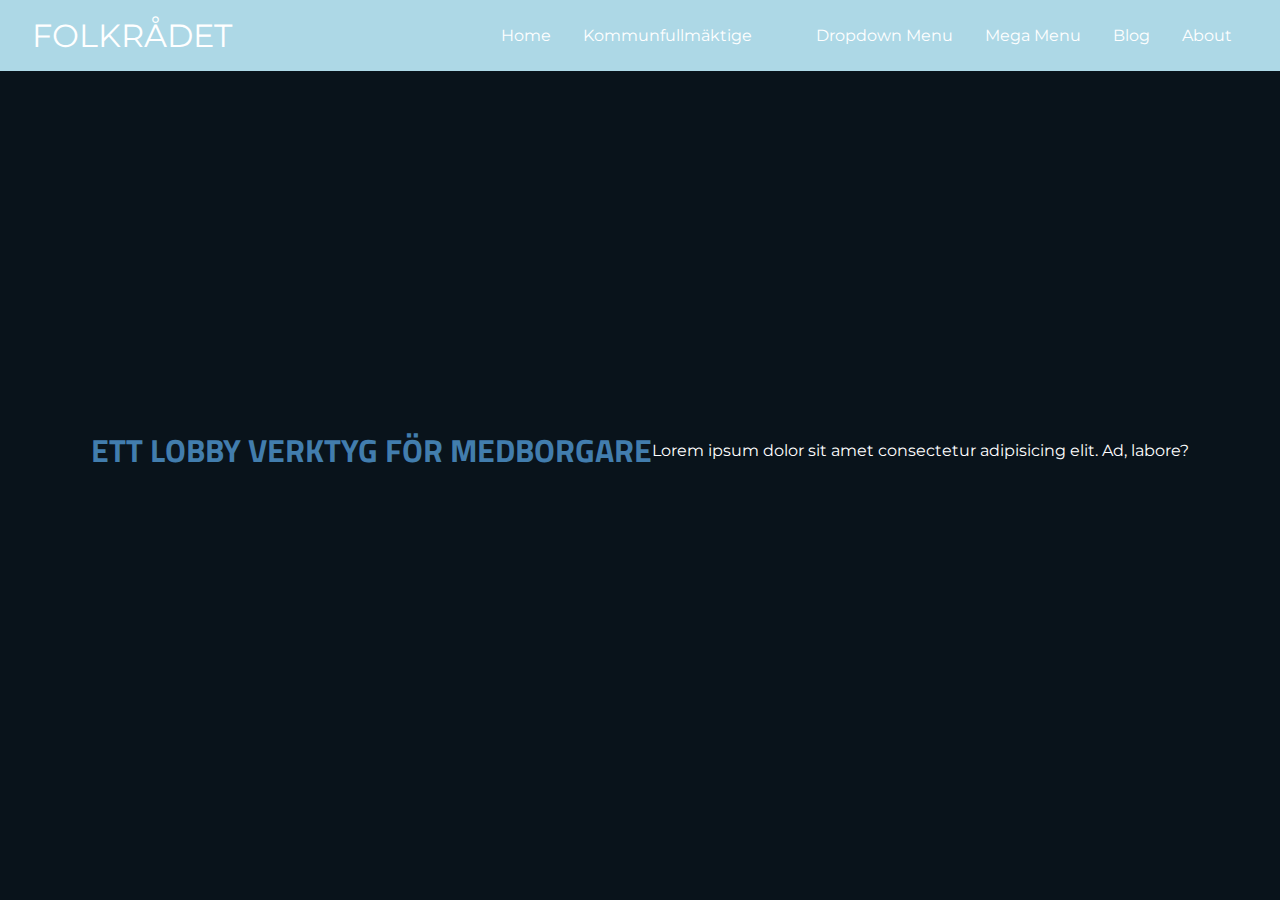
==== index.html @ a3b8b1a7 "21-08-09" ====
<!DOCTYPE html>
<html lang="en">

<head>
  <meta charset="UTF-8" />
  <meta name="viewport" content="width=device-width, initial-scale=1.0" />
  <link rel="stylesheet" href="https://cdnjs.cloudflare.com/ajax/libs/font-awesome/5.15.1/css/all.min.css"
    integrity="sha512-+4zCK9k+qNFUR5X+cKL9EIR+ZOhtIloNl9GIKS57V1MyNsYpYcUrUeQc9vNfzsWfV28IaLL3i96P9sdNyeRssA=="
    crossorigin="anonymous" />
  <link rel="stylesheet" href="css/style.css" />
  <script src="Script/main.js" defer></script>
  <title>FOLKRÅDET</title>
</head>

<body>
  <header class="header">
    <a href="#" class="logo">FOLKRÅDET</a>
    <div class="menu-btn">
      <div class="menu-btn__lines"></div>
    </div>
    <ul class="menu-items">
      <li><a href="#" class="menu-item">Home</a></li>
      <li class="dropdown">
        <a href="#" class="menu-item expand-btn">Kommunfullmäktige</a>
        <ul class="dropdown-menu expandable">
          <li><a href="#" class="menu-item">Kommunstyrelsen</a></li>
          <li><a href="#" class="menu-item">stadsledningskontoret</a></li>
          <li class="dropdown dropdown-right">
            <a href="#" class="menu-item expand-btn">
              fackförvaltningar
              <i class="fas fa-angle-right"></i>
            </a>
            <ul class="menu-right expandable">
              <li><a href="#" class="menu-item">exItem 3.1</a></li>
              <li><a href="#" class="menu-item">exItem 3.2</a></li>
              <li><a href="#" class="menu-item">exItem 3.3</a></li>
              <li><a href="#" class="menu-item">exItem 3.4</a></li>
            </ul>
          </li>
          <li class="dropdown dropdown-right">
            <a href="#" class="menu-item expand-btn">
              Item 4
              <i class="fas fa-angle-right"></i>
            </a>
            <ul class="menu-right expandable">
              <li><a href="#" class="menu-item">exItem 3.1</a></li>
              <li><a href="#" class="menu-item">exItem 3.2</a></li>
              <li><a href="#" class="menu-item">exItem 3.3</a></li>
              <li><a href="#" class="menu-item">exItem 3.4</a></li>
            </ul>
          </li>
        </ul>
      </li>
      <li>
        <li class="dropdown">
          <a href="#" class="menu-item expand-btn">Dropdown Menu</a>
          <ul class="dropdown-menu expandable">
            <li><a href="#" class="menu-item">Item 1</a></li>
            <li><a href="#" class="menu-item">Item 2</a></li>
            <li class="dropdown dropdown-right">
              <a href="#" class="menu-item expand-btn">
                Item 3
                <i class="fas fa-angle-right"></i>
              </a>
              <ul class="menu-right expandable">
                <li><a href="#" class="menu-item">Item 3.1</a></li>
                <li><a href="#" class="menu-item">Item 3.2</a></li>
                <li><a href="#" class="menu-item">Item 3.3</a></li>
                <li><a href="#" class="menu-item">Item 3.4</a></li>
              </ul>
            </li>
            <li><a href="#" class="menu-item">Item 4</a></li>
          </ul>
        </li>
        <li>
        <a href="#" class="menu-item expand-btn">Mega Menu</a>
        <div class="mega-menu expandable">
          <div class="content">
            <div class="col">
              <section>
                <h2>Featured 1</h2>
                <a href="#" class="img-wrapper"><span class="img"><img src="https://picsum.photos/400?random=1"
                      alt="Random Image" /></span></a>
                <ul class="mega-links">
                  <li><a href="#">Item 1</a></li>
                  <li><a href="#">Item 2</a></li>
                  <li><a href="#">Item 3</a></li>
                  <li><a href="#">Item 4</a></li>
                  <li><a href="#">Item 5</a></li>
                </ul>
              </section>
            </div>
            <div class="col">
              <section>
                <h2>Featured 2</h2>
                <ul class="mega-links">
                  <li><a href="#">Item 1</a></li>
                  <li><a href="#">Item 2</a></li>
                  <li><a href="#">Item 3</a></li>
                  <li><a href="#">Item 4</a></li>
                  <li><a href="#">Item 5</a></li>
                </ul>
              </section>
            </div>
            <div class="col">
              <section>
                <h2>Featured 3</h2>
                <ul class="mega-links">
                  <li><a href="#">Item 1</a></li>
                  <li><a href="#">Item 2</a></li>
                  <li><a href="#">Item 3</a></li>
                  <li><a href="#">Item 4</a></li>
                  <li><a href="#">Item 5</a></li>
                </ul>
              </section>
            </div>
            <div class="col">
              <section>
                <h2>Featured 4</h2>
                <ul class="mega-links">
                  <li><a href="#">Item 1</a></li>
                  <li><a href="#">Item 2</a></li>
                  <li><a href="#">Item 3</a></li>
                  <li><a href="#">Item 4</a></li>
                  <li><a href="#">Item 5</a></li>
                </ul>
              </section>
            </div>
          </div>
        </div>
      </li>
      <li>
        <a href="#" class="menu-item expand-btn">Blog</a>
        <div class="mega-menu blog expandable">
          <div class="content">
            <div class="col">
              <a href="#" class="img-wrapper"><span class="img"><img src="https://picsum.photos/400?random=2"
                    alt="Random Image" /></span></a>
              <h2>Title</h2>
              <p>
                Lorem ipsum dolor sit amet consectetur, adipisicing elit.
                Dolorum vel quae quos culpa! Voluptate ipsum adipisci et
                quibusdam deserunt quis.
              </p>
              <a href="#" class="read-more">read more...</a>
            </div>
            <div class="col">
              <a href="#" class="img-wrapper"><span class="img"><img src="https://picsum.photos/400?random=3"
                    alt="Random Image" /></span></a>
              <h2>Title</h2>
              <p>
                Lorem ipsum dolor sit amet consectetur, adipisicing elit.
                Dolorum vel quae quos culpa! Voluptate ipsum adipisci et
                quibusdam deserunt quis.
              </p>
              <a href="#" class="read-more">read more...</a>
            </div>
            <div class="col">
              <a href="#" class="img-wrapper"><span class="img"><img src="https://picsum.photos/400?random=4"
                    alt="Random Image" /></span></a>
              <h2>Title</h2>
              <p>
                Lorem ipsum dolor sit amet consectetur, adipisicing elit.
                Dolorum vel quae quos culpa! Voluptate ipsum adipisci et
                quibusdam deserunt quis.
              </p>
              <a href="#" class="read-more">read more...</a>
            </div>
          </div>
        </div>
      </li>
      <li><a href="#" class="menu-item">About</a></li>
    </ul>
  </header>
  <section class="heroSection">
    <h1>
      Ett lobby verktyg för medborgare
    </h1>
    
    <p>
      Lorem ipsum dolor sit amet consectetur adipisicing elit. Ad, labore?
    </p>
  </section>

  
</body>

</html>
---- css/style.css ----
/* globals */
@import url('https://fonts.googleapis.com/css2?family=Montserrat&family=Titillium+Web:wght@400;700&display=swap');

* {
  margin: 0;
  padding: 0;
  box-sizing: border-box;
}

body {
  font-family: Montserrat, sans-serif;
  background: #09131b;
  color: #ffffff;
  min-height: 100vh;
}

/* header */
/* Stop the menu items from flashing when resizing screen 
https://ishadeed.com/article/layout-flickering/*/
/* Orginal färger
#122331 */
.header {
  background: lightblue;
  position: relative;
  max-width: 100%;
  margin: auto;
  display: flex;
  align-items: center;
  justify-content: space-between;
  padding: 1rem 2rem;
  z-index: 1;
}
.header a {
  text-decoration: none;
  color: #ffffff;
}
.header ul {
  list-style: none;
}
.logo {
  font-size: 2rem;
}
.menu-items {
  display: flex;
  align-items: center;
}
.menu-items li {
  padding: 0.5rem 1rem;
  transition: background 0.3s ease-in-out;
}
.menu-items li:hover {
  background-color: #ff652f;
}

/* dropdown */
.dropdown {
  position: relative;
}
.dropdown-menu,
.menu-right {
  position: absolute;
  background: lightblue;
  width: 100%;
  top: 50px;
  left: 0;
  opacity: 0;
  visibility: hidden;
  transition: all 0.3s ease;
}
.menu-right {
  top: 0;
  left: 110%;
}
.menu-item {
  display: flex;
  justify-content: space-between;
  width: 100%;
}
.dropdown:hover .dropdown-menu {
  top: 34px;
  opacity: 1;
  visibility: visible;
}
.dropdown-right:hover .menu-right {
  left: 100%;
  opacity: 1;
  visibility: visible;
}

/* mega menu  */
.mega-menu {
  position: absolute;
  left: 0;
  width: 100%;
  top: 80px;
  opacity: 2;
  visibility: hidden;
  transition: all 0.3s ease;
  z-index: 1;
}
.mega-menu .content {
  background: lightblue;
  padding: 1rem;
  display: grid;
  grid-template-columns: repeat(4, 1fr);
  gap: 1rem;
  width: 100%;
  justify-content: space-between;
}
.blog .content {
  grid-template-columns: repeat(3, 1fr);
}
.content .col {
  display: flex;
  flex-direction: column;
  justify-content: space-between;
  line-height: 3rem;
}
.content .col .img-wrapper {
  display: block;
  position: relative;
  width: 100%;
  height: 20vw;
  overflow: hidden;
}
.content .col .img {
  position: absolute;
  top: 0;
  right: 0;
  bottom: 0;
  left: 0;
}
.content .col img {
  width: 100%;
  transition: transform 0.3s ease-in-out;
}
.content .col .img-wrapper:hover img {
  transform: scale(1.1);
}
.content .col h2 {
  color: #ff652f;
  font-size: 1.2rem;
  line-height: 3rem;
  font-weight: bold;
}
.content .col p {
  line-height: 1.2rem;
}
.content .col .mega-links {
  border-left: 1px solid #1a3246;
}
.content .col .read-more {
  display: inline-block;
  padding-top: 1rem;
  color: #427dad;
  transition: color 0.3s ease;
}
.col .mega-links li,
.col .mega-links li a {
  padding: 0 1rem;
}
.menu-items li:hover .mega-menu {
  top: 50px;
  opacity: 1;
  visibility: visible;
}
.content .col .read-more:hover {
  color: #ff652f;
}

/* section */
.heroSection {
  position: absolute;
  top: 0;
  left: 0;
  width: 100%;
  height: 100%;
  display: flex;
  justify-content: center;
  align-items: center;
  text-align: center;
}
.heroSection h1 {
  font-family: 'Titillium Web', serif;
  font-weight: 700;
  line-height: 6vw;
  color: #427dad;
  text-transform: uppercase;
}

/* NEW STUFFS */

/* nav menu button */
.menu-btn {
  position: relative;
  display: none;
  justify-content: center;
  align-items: center;
  width: 1.5rem;
  height: 1.5rem;
  cursor: pointer;
  z-index: 2;
}
.menu-btn__lines::before,
.menu-btn__lines::after {
  content: '';
  position: absolute;
}
.menu-btn__lines,
.menu-btn__lines::before,
.menu-btn__lines::after {
  width: 1.5rem;
  height: 0.1rem;
  background: #ffffff;
  transition: all 0.5s ease-in-out;
}
.menu-btn__lines::before {
  transform: translateY(-0.5rem);
}
.menu-btn__lines::after {
  transform: translateY(0.5rem);
}
/* animation */
.menu-btn.open .menu-btn__lines {
  transform: translateX(2rem);
  background: transparent;
}
.menu-btn.open .menu-btn__lines::before {
  transform: rotate(45deg) translate(-1.5rem, 1.5rem);
  background: #ffffff;
}
.menu-btn.open .menu-btn__lines::after {
  transform: rotate(-45deg) translate(-1.5rem, -1.5rem);
  background: #ffffff;
}

/* MEDIA QUERY */

@media screen and (max-width: 970px) {
  .menu-btn {
    display: flex;
  }
  .heroSection {
    flex-direction: column;
  }

  .header .menu-items {
    position: absolute;
    height: 100vh;
    width: 100%;
    max-width: 350px;
    top: 100%;
    right: 0;
    background: #122331;
    display: block;
    padding: 1rem;
    line-height: 3rem;
    overflow-y: auto;
    transform: translateY(-200vh);
    transition: transform 0.3s ease-out;
  }
  .menu-items.open {
    transform: translateY(0);
  }

  .menu-items li {
    margin: 15px 10px;
  }
  .menu-items li a {
    padding: 0 1rem;
    display: block;
    font-size: 1.4rem;
  }
  .menu-items li:hover {
    background-color: transparent;
  }

  /* DROPDOWN, MEGA MENUS */
  .menu-items .dropdown-menu,
  .menu-items .menu-right,
  .menu-items .mega-menu {
    position: static;
    opacity: 1;
    top: 4rem;
    visibility: visible;
    padding-left: 1rem;
    width: 100%;
    max-height: 0;
    transform: scaleY(0);
    transform-origin: top;
    overflow: hidden;
    transition: all 0.2s ease;
  }
  .expand-btn.open + .expandable {
    max-height: 100%;
    transform: scaleY(1);
  }

  .expandable li {
    margin: 0;
  }
  .expandable li a {
    font-size: 1rem;
  }

  .mega-menu .content {
    grid-template-columns: auto;
    padding: 1rem 1rem 0 1rem;
  }
  .mega-menu .content .col {
    width: 100%;
    padding-top: 1rem;
    margin-bottom: 0.5rem;
    border-top: 1px solid #1a3246;
  }
  .mega-menu .content .col:nth-child(1) {
    border-top: 0px;
  }
  .content .col .mega-links {
    border-left: 0px;
    padding-left: 1rem;
  }
  .col .mega-links li {
    margin: 0;
  }

  /* Mobile */
  @media (max-width: 768px) {
    .menu-btn .header {
      display: flex;
      flex-direction: column;
    }

    .header .menu-items a.logo {
      flex-direction: column;
      position: absolute;
      height: 100vh;
      width: 100%;
      max-width: 350px;
      top: 100%;
      right: 0;
      background: #122331;
      display: block;
      padding: 1rem;
      line-height: 3rem;
      overflow-y: auto;
      transform: translateY(-100vh);
      transition: transform 0.3s ease-out;
    }
    .menu-items.open {
      transform: translateY(0);
    }

    .menu-items li {
      margin: 15px 10px;
    }
    .menu-items li a {
      padding: 0 1rem;
      display: block;
      font-size: 1.4rem;
    }
    .menu-items li:hover {
      background-color: transparent;
    }

    /* DROPDOWN, MEGA MENUS */
    .menu-items .dropdown-menu,
    .menu-items .menu-right,
    .menu-items .mega-menu {
      position: static;
      opacity: 1;
      top: 4rem;
      visibility: visible;
      padding-left: 1rem;
      width: 100%;
      max-height: 0;
      transform: scaleY(0);
      transform-origin: top;
      overflow: hidden;
      transition: all 0.2s ease;
    }
    .expand-btn.open + .expandable {
      max-height: 100%;
      transform: scaleY(1);
    }

    .expandable li {
      margin: 0;
    }
    .expandable li a {
      font-size: 1rem;
    }

    .mega-menu .content {
      grid-template-columns: auto;
      padding: 1rem 1rem 0 1rem;
    }
    .mega-menu .content .col {
      width: 100%;
      padding-top: 1rem;
      margin-bottom: 0.5rem;
      border-top: 1px solid #1a3246;
    }
    .mega-menu .content .col:nth-child(1) {
      border-top: 0px;
    }
    .content .col .mega-links {
      border-left: 0px;
      padding-left: 1rem;
    }
    .col .mega-links li {
      margin: 0;
    }
  }
}
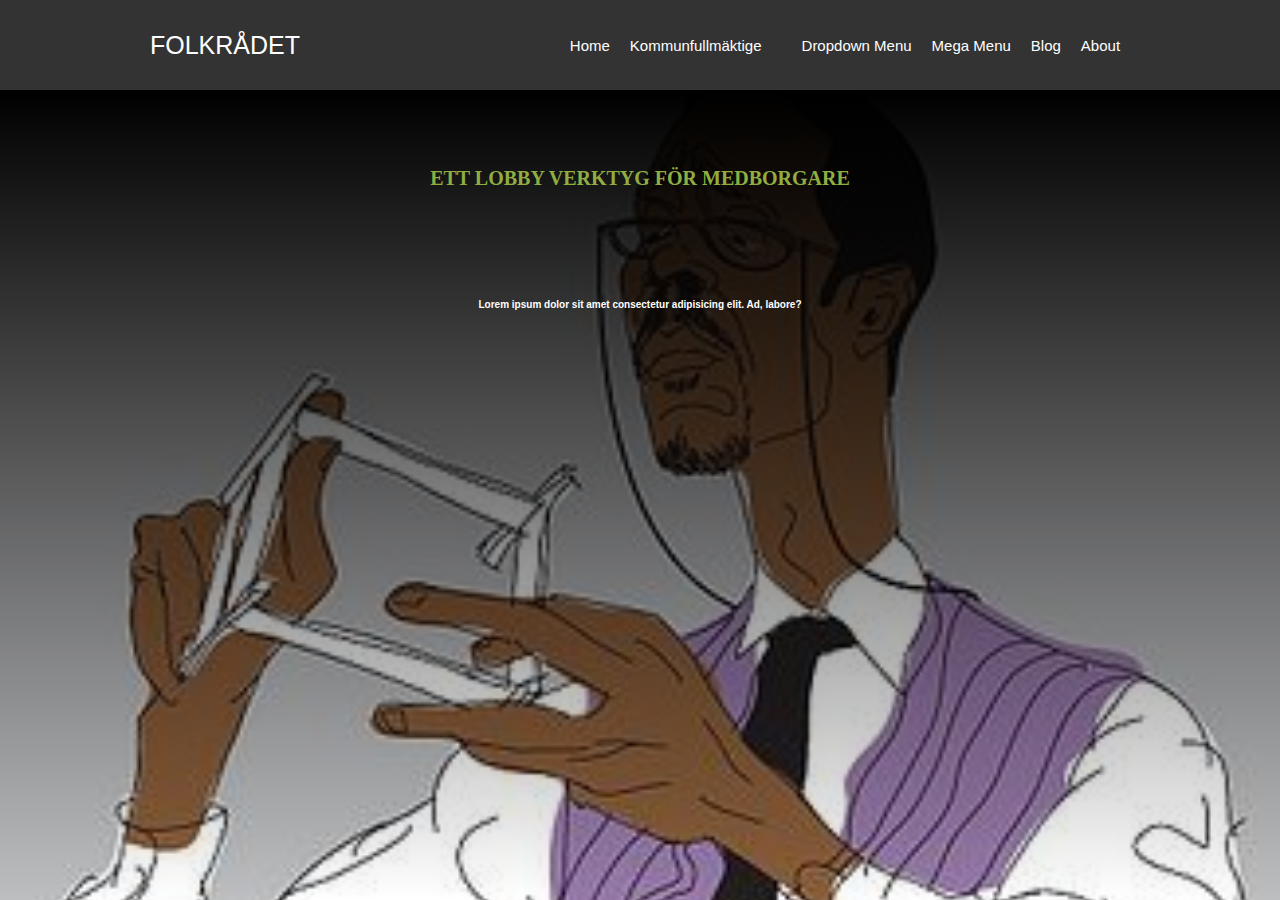
==== commit b176ace7: "Header and section changes" ====
--- a/index.html
+++ b/index.html
@@ -14,165 +14,167 @@
 
 <body>
   <header class="header">
-    <a href="#" class="logo">FOLKRÅDET</a>
-    <div class="menu-btn">
-      <div class="menu-btn__lines"></div>
-    </div>
-    <ul class="menu-items">
-      <li><a href="#" class="menu-item">Home</a></li>
-      <li class="dropdown">
-        <a href="#" class="menu-item expand-btn">Kommunfullmäktige</a>
-        <ul class="dropdown-menu expandable">
-          <li><a href="#" class="menu-item">Kommunstyrelsen</a></li>
-          <li><a href="#" class="menu-item">stadsledningskontoret</a></li>
-          <li class="dropdown dropdown-right">
-            <a href="#" class="menu-item expand-btn">
-              fackförvaltningar
-              <i class="fas fa-angle-right"></i>
-            </a>
-            <ul class="menu-right expandable">
-              <li><a href="#" class="menu-item">exItem 3.1</a></li>
-              <li><a href="#" class="menu-item">exItem 3.2</a></li>
-              <li><a href="#" class="menu-item">exItem 3.3</a></li>
-              <li><a href="#" class="menu-item">exItem 3.4</a></li>
-            </ul>
-          </li>
-          <li class="dropdown dropdown-right">
-            <a href="#" class="menu-item expand-btn">
-              Item 4
-              <i class="fas fa-angle-right"></i>
-            </a>
-            <ul class="menu-right expandable">
-              <li><a href="#" class="menu-item">exItem 3.1</a></li>
-              <li><a href="#" class="menu-item">exItem 3.2</a></li>
-              <li><a href="#" class="menu-item">exItem 3.3</a></li>
-              <li><a href="#" class="menu-item">exItem 3.4</a></li>
-            </ul>
-          </li>
-        </ul>
-      </li>
-      <li>
+
+      <a href="#" class="logo">FOLKRÅDET</a>
+      <div class="menu-btn">
+        <div class="menu-btn__lines"></div>
+      </div>
+      <ul class="menu-items">
+        <li><a href="#" class="menu-item">Home</a></li>
         <li class="dropdown">
-          <a href="#" class="menu-item expand-btn">Dropdown Menu</a>
+          <a href="#" class="menu-item expand-btn">Kommunfullmäktige</a>
           <ul class="dropdown-menu expandable">
-            <li><a href="#" class="menu-item">Item 1</a></li>
-            <li><a href="#" class="menu-item">Item 2</a></li>
+            <li><a href="#" class="menu-item">Kommunstyrelsen</a></li>
+            <li><a href="#" class="menu-item">stadsledningskontoret</a></li>
             <li class="dropdown dropdown-right">
               <a href="#" class="menu-item expand-btn">
-                Item 3
+                fackförvaltningar
                 <i class="fas fa-angle-right"></i>
               </a>
               <ul class="menu-right expandable">
-                <li><a href="#" class="menu-item">Item 3.1</a></li>
-                <li><a href="#" class="menu-item">Item 3.2</a></li>
-                <li><a href="#" class="menu-item">Item 3.3</a></li>
-                <li><a href="#" class="menu-item">Item 3.4</a></li>
+                <li><a href="#" class="menu-item">exItem 3.1</a></li>
+                <li><a href="#" class="menu-item">exItem 3.2</a></li>
+                <li><a href="#" class="menu-item">exItem 3.3</a></li>
+                <li><a href="#" class="menu-item">exItem 3.4</a></li>
               </ul>
             </li>
-            <li><a href="#" class="menu-item">Item 4</a></li>
+            <li class="dropdown dropdown-right">
+              <a href="#" class="menu-item expand-btn">
+                Item 4
+                <i class="fas fa-angle-right"></i>
+              </a>
+              <ul class="menu-right expandable">
+                <li><a href="#" class="menu-item">exItem 3.1</a></li>
+                <li><a href="#" class="menu-item">exItem 3.2</a></li>
+                <li><a href="#" class="menu-item">exItem 3.3</a></li>
+                <li><a href="#" class="menu-item">exItem 3.4</a></li>
+              </ul>
+            </li>
           </ul>
         </li>
         <li>
-        <a href="#" class="menu-item expand-btn">Mega Menu</a>
-        <div class="mega-menu expandable">
-          <div class="content">
-            <div class="col">
-              <section>
-                <h2>Featured 1</h2>
-                <a href="#" class="img-wrapper"><span class="img"><img src="https://picsum.photos/400?random=1"
-                      alt="Random Image" /></span></a>
-                <ul class="mega-links">
-                  <li><a href="#">Item 1</a></li>
-                  <li><a href="#">Item 2</a></li>
-                  <li><a href="#">Item 3</a></li>
-                  <li><a href="#">Item 4</a></li>
-                  <li><a href="#">Item 5</a></li>
+          <li class="dropdown">
+            <a href="#" class="menu-item expand-btn">Dropdown Menu</a>
+            <ul class="dropdown-menu expandable">
+              <li><a href="#" class="menu-item">Item 1</a></li>
+              <li><a href="#" class="menu-item">Item 2</a></li>
+              <li class="dropdown dropdown-right">
+                <a href="#" class="menu-item expand-btn">
+                  Item 3
+                  <i class="fas fa-angle-right"></i>
+                </a>
+                <ul class="menu-right expandable">
+                  <li><a href="#" class="menu-item">Item 3.1</a></li>
+                  <li><a href="#" class="menu-item">Item 3.2</a></li>
+                  <li><a href="#" class="menu-item">Item 3.3</a></li>
+                  <li><a href="#" class="menu-item">Item 3.4</a></li>
                 </ul>
-              </section>
-            </div>
-            <div class="col">
-              <section>
-                <h2>Featured 2</h2>
-                <ul class="mega-links">
-                  <li><a href="#">Item 1</a></li>
-                  <li><a href="#">Item 2</a></li>
-                  <li><a href="#">Item 3</a></li>
-                  <li><a href="#">Item 4</a></li>
-                  <li><a href="#">Item 5</a></li>
-                </ul>
-              </section>
-            </div>
-            <div class="col">
-              <section>
-                <h2>Featured 3</h2>
-                <ul class="mega-links">
-                  <li><a href="#">Item 1</a></li>
-                  <li><a href="#">Item 2</a></li>
-                  <li><a href="#">Item 3</a></li>
-                  <li><a href="#">Item 4</a></li>
-                  <li><a href="#">Item 5</a></li>
-                </ul>
-              </section>
-            </div>
-            <div class="col">
-              <section>
-                <h2>Featured 4</h2>
-                <ul class="mega-links">
-                  <li><a href="#">Item 1</a></li>
-                  <li><a href="#">Item 2</a></li>
-                  <li><a href="#">Item 3</a></li>
-                  <li><a href="#">Item 4</a></li>
-                  <li><a href="#">Item 5</a></li>
-                </ul>
-              </section>
+              </li>
+              <li><a href="#" class="menu-item">Item 4</a></li>
+            </ul>
+          </li>
+          <li>
+          <a href="#" class="menu-item expand-btn">Mega Menu</a>
+          <div class="mega-menu expandable">
+            <div class="content">
+              <div class="col">
+                <section>
+                  <h2>Featured 1</h2>
+                  <a href="#" class="img-wrapper"><span class="img"><img src="https://picsum.photos/400?random=1"
+                        alt="Random Image" /></span></a>
+                  <ul class="mega-links">
+                    <li><a href="#">Item 1</a></li>
+                    <li><a href="#">Item 2</a></li>
+                    <li><a href="#">Item 3</a></li>
+                    <li><a href="#">Item 4</a></li>
+                    <li><a href="#">Item 5</a></li>
+                  </ul>
+                </section>
+              </div>
+              <div class="col">
+                <section>
+                  <h2>Featured 2</h2>
+                  <ul class="mega-links">
+                    <li><a href="#">Item 1</a></li>
+                    <li><a href="#">Item 2</a></li>
+                    <li><a href="#">Item 3</a></li>
+                    <li><a href="#">Item 4</a></li>
+                    <li><a href="#">Item 5</a></li>
+                  </ul>
+                </section>
+              </div>
+              <div class="col">
+                <section>
+                  <h2>Featured 3</h2>
+                  <ul class="mega-links">
+                    <li><a href="#">Item 1</a></li>
+                    <li><a href="#">Item 2</a></li>
+                    <li><a href="#">Item 3</a></li>
+                    <li><a href="#">Item 4</a></li>
+                    <li><a href="#">Item 5</a></li>
+                  </ul>
+                </section>
+              </div>
+              <div class="col">
+                <section>
+                  <h2>Featured 4</h2>
+                  <ul class="mega-links">
+                    <li><a href="#">Item 1</a></li>
+                    <li><a href="#">Item 2</a></li>
+                    <li><a href="#">Item 3</a></li>
+                    <li><a href="#">Item 4</a></li>
+                    <li><a href="#">Item 5</a></li>
+                  </ul>
+                </section>
+              </div>
             </div>
           </div>
-        </div>
-      </li>
-      <li>
-        <a href="#" class="menu-item expand-btn">Blog</a>
-        <div class="mega-menu blog expandable">
-          <div class="content">
-            <div class="col">
-              <a href="#" class="img-wrapper"><span class="img"><img src="https://picsum.photos/400?random=2"
-                    alt="Random Image" /></span></a>
-              <h2>Title</h2>
-              <p>
-                Lorem ipsum dolor sit amet consectetur, adipisicing elit.
-                Dolorum vel quae quos culpa! Voluptate ipsum adipisci et
-                quibusdam deserunt quis.
-              </p>
-              <a href="#" class="read-more">read more...</a>
-            </div>
-            <div class="col">
-              <a href="#" class="img-wrapper"><span class="img"><img src="https://picsum.photos/400?random=3"
-                    alt="Random Image" /></span></a>
-              <h2>Title</h2>
-              <p>
-                Lorem ipsum dolor sit amet consectetur, adipisicing elit.
-                Dolorum vel quae quos culpa! Voluptate ipsum adipisci et
-                quibusdam deserunt quis.
-              </p>
-              <a href="#" class="read-more">read more...</a>
-            </div>
-            <div class="col">
-              <a href="#" class="img-wrapper"><span class="img"><img src="https://picsum.photos/400?random=4"
-                    alt="Random Image" /></span></a>
-              <h2>Title</h2>
-              <p>
-                Lorem ipsum dolor sit amet consectetur, adipisicing elit.
-                Dolorum vel quae quos culpa! Voluptate ipsum adipisci et
-                quibusdam deserunt quis.
-              </p>
-              <a href="#" class="read-more">read more...</a>
+        </li>
+        <li>
+          <a href="#" class="menu-item expand-btn">Blog</a>
+          <div class="mega-menu blog expandable">
+            <div class="content">
+              <div class="col">
+                <a href="#" class="img-wrapper"><span class="img"><img src="https://picsum.photos/400?random=2"
+                      alt="Random Image" /></span></a>
+                <h2>Title</h2>
+                <p>
+                  Lorem ipsum dolor sit amet consectetur, adipisicing elit.
+                  Dolorum vel quae quos culpa! Voluptate ipsum adipisci et
+                  quibusdam deserunt quis.
+                </p>
+                <a href="#" class="read-more">read more...</a>
+              </div>
+              <div class="col">
+                <a href="#" class="img-wrapper"><span class="img"><img src="https://picsum.photos/400?random=3"
+                      alt="Random Image" /></span></a>
+                <h2>Title</h2>
+                <p>
+                  Lorem ipsum dolor sit amet consectetur, adipisicing elit.
+                  Dolorum vel quae quos culpa! Voluptate ipsum adipisci et
+                  quibusdam deserunt quis.
+                </p>
+                <a href="#" class="read-more">read more...</a>
+              </div>
+              <div class="col">
+                <a href="#" class="img-wrapper"><span class="img"><img src="https://picsum.photos/400?random=4"
+                      alt="Random Image" /></span></a>
+                <h2>Title</h2>
+                <p>
+                  Lorem ipsum dolor sit amet consectetur, adipisicing elit.
+                  Dolorum vel quae quos culpa! Voluptate ipsum adipisci et
+                  quibusdam deserunt quis.
+                </p>
+                <a href="#" class="read-more">read more...</a>
+              </div>
             </div>
           </div>
-        </div>
-      </li>
-      <li><a href="#" class="menu-item">About</a></li>
-    </ul>
+        </li>
+        <li><a href="#" class="menu-item">About</a></li>
+      </ul>
+    </nav>
   </header>
-  <section class="heroSection">
+  <section class="hero">
     <h1>
       Ett lobby verktyg för medborgare
     </h1>
--- a/css/style.css
+++ b/css/style.css
@@ -1,33 +1,34 @@
-/* globals */
-@import url('https://fonts.googleapis.com/css2?family=Montserrat&family=Titillium+Web:wght@400;700&display=swap');
+/* globals styles*/
+/* @import url('https://fonts.googleapis.com/css2?family=Montserrat&family=Titillium+Web:wght@400;700&display=swap'); */
+@import url('https://fonts.googleapis.com/css2?family=Noto+Serif&family=Rubik+Beastly&display=swap');
 
 * {
   margin: 0;
   padding: 0;
   box-sizing: border-box;
 }
-
+html {
+  font-size: 62.5%;
+}
+
+/* Body */
 body {
-  font-family: Montserrat, sans-serif;
-  background: #09131b;
+  font-family: 'Beastly', sans-serif;
+  background: rgb(236, 236, 236);
   color: #ffffff;
   min-height: 100vh;
 }
-
-/* header */
-/* Stop the menu items from flashing when resizing screen 
-https://ishadeed.com/article/layout-flickering/*/
-/* Orginal färger
-#122331 */
+/* Nav/header */
 .header {
-  background: lightblue;
+  background: rgb(51, 51, 51);
   position: relative;
   max-width: 100%;
   margin: auto;
   display: flex;
   align-items: center;
-  justify-content: space-between;
-  padding: 1rem 2rem;
+  justify-content: space-around;
+  padding: 2rem;
+  min-height: 10vh;
   z-index: 1;
 }
 .header a {
@@ -38,11 +39,13 @@
   list-style: none;
 }
 .logo {
-  font-size: 2rem;
+  font-size: 2.5rem;
 }
 .menu-items {
+  font-size: 1.5rem;
+  font-family: sans-serif;
   display: flex;
-  align-items: center;
+  align-items: space-between;
 }
 .menu-items li {
   padding: 0.5rem 1rem;
@@ -59,9 +62,9 @@
 .dropdown-menu,
 .menu-right {
   position: absolute;
-  background: lightblue;
-  width: 100%;
-  top: 50px;
+  background: rgb(51, 51, 51);
+  width: 100%;
+  top: 5rem;
   left: 0;
   opacity: 0;
   visibility: hidden;
@@ -77,7 +80,7 @@
   width: 100%;
 }
 .dropdown:hover .dropdown-menu {
-  top: 34px;
+  top: 3.4rem;
   opacity: 1;
   visibility: visible;
 }
@@ -92,14 +95,14 @@
   position: absolute;
   left: 0;
   width: 100%;
-  top: 80px;
+  top: 8rem;
   opacity: 2;
   visibility: hidden;
   transition: all 0.3s ease;
   z-index: 1;
 }
 .mega-menu .content {
-  background: lightblue;
+  background: rgb(51, 51, 51);
   padding: 1rem;
   display: grid;
   grid-template-columns: repeat(4, 1fr);
@@ -114,7 +117,7 @@
   display: flex;
   flex-direction: column;
   justify-content: space-between;
-  line-height: 3rem;
+  line-height: 2.5rem;
 }
 .content .col .img-wrapper {
   display: block;
@@ -147,12 +150,12 @@
   line-height: 1.2rem;
 }
 .content .col .mega-links {
-  border-left: 1px solid #1a3246;
+  border-left: none;
 }
 .content .col .read-more {
   display: inline-block;
   padding-top: 1rem;
-  color: #427dad;
+  color: #ffffff;
   transition: color 0.3s ease;
 }
 .col .mega-links li,
@@ -160,7 +163,7 @@
   padding: 0 1rem;
 }
 .menu-items li:hover .mega-menu {
-  top: 50px;
+  top: 5rem;
   opacity: 1;
   visibility: visible;
 }
@@ -169,27 +172,30 @@
 }
 
 /* section */
-.heroSection {
-  position: absolute;
-  top: 0;
-  left: 0;
-  width: 100%;
-  height: 100%;
-  display: flex;
-  justify-content: center;
-  align-items: center;
+.hero {
+  min-height: 90vh;
+  background: linear-gradient(black, transparent),
+    url('/Img/Lester\ Freamon.jpg');
+  background-repeat: no-repeat;
+  background-size: cover;
+  background-position: center;
+}
+.hero h1 {
+  margin: auto;
   text-align: center;
-}
-.heroSection h1 {
+  padding: 5rem;
   font-family: 'Titillium Web', serif;
   font-weight: 700;
   line-height: 6vw;
-  color: #427dad;
+  color: #90ad42;
   text-transform: uppercase;
 }
 
-/* NEW STUFFS */
-
+.hero p {
+  text-align: center;
+  font-weight: 700;
+  line-height: 6vw;
+}
 /* nav menu button */
 .menu-btn {
   position: relative;
@@ -218,7 +224,7 @@
   transform: translateY(-0.5rem);
 }
 .menu-btn__lines::after {
-  transform: translateY(0.5rem);
+  transform: translateY(10 rem);
 }
 /* animation */
 .menu-btn.open .menu-btn__lines {
@@ -264,7 +270,7 @@
   }
 
   .menu-items li {
-    margin: 15px 10px;
+    margin: 1.5rem 1rem;
   }
   .menu-items li a {
     padding: 0 1rem;
@@ -311,13 +317,13 @@
     width: 100%;
     padding-top: 1rem;
     margin-bottom: 0.5rem;
-    border-top: 1px solid #1a3246;
+    border-top: 1rem solid #1a3246;
   }
   .mega-menu .content .col:nth-child(1) {
-    border-top: 0px;
+    border-top: 0rem;
   }
   .content .col .mega-links {
-    border-left: 0px;
+    border-left: 0rem;
     padding-left: 1rem;
   }
   .col .mega-links li {
@@ -352,7 +358,7 @@
     }
 
     .menu-items li {
-      margin: 15px 10px;
+      margin: 1.5rem 1rem;
     }
     .menu-items li a {
       padding: 0 1rem;
@@ -399,7 +405,7 @@
       width: 100%;
       padding-top: 1rem;
       margin-bottom: 0.5rem;
-      border-top: 1px solid #1a3246;
+      border-top: 0.1rem solid #1a3246;
     }
     .mega-menu .content .col:nth-child(1) {
       border-top: 0px;
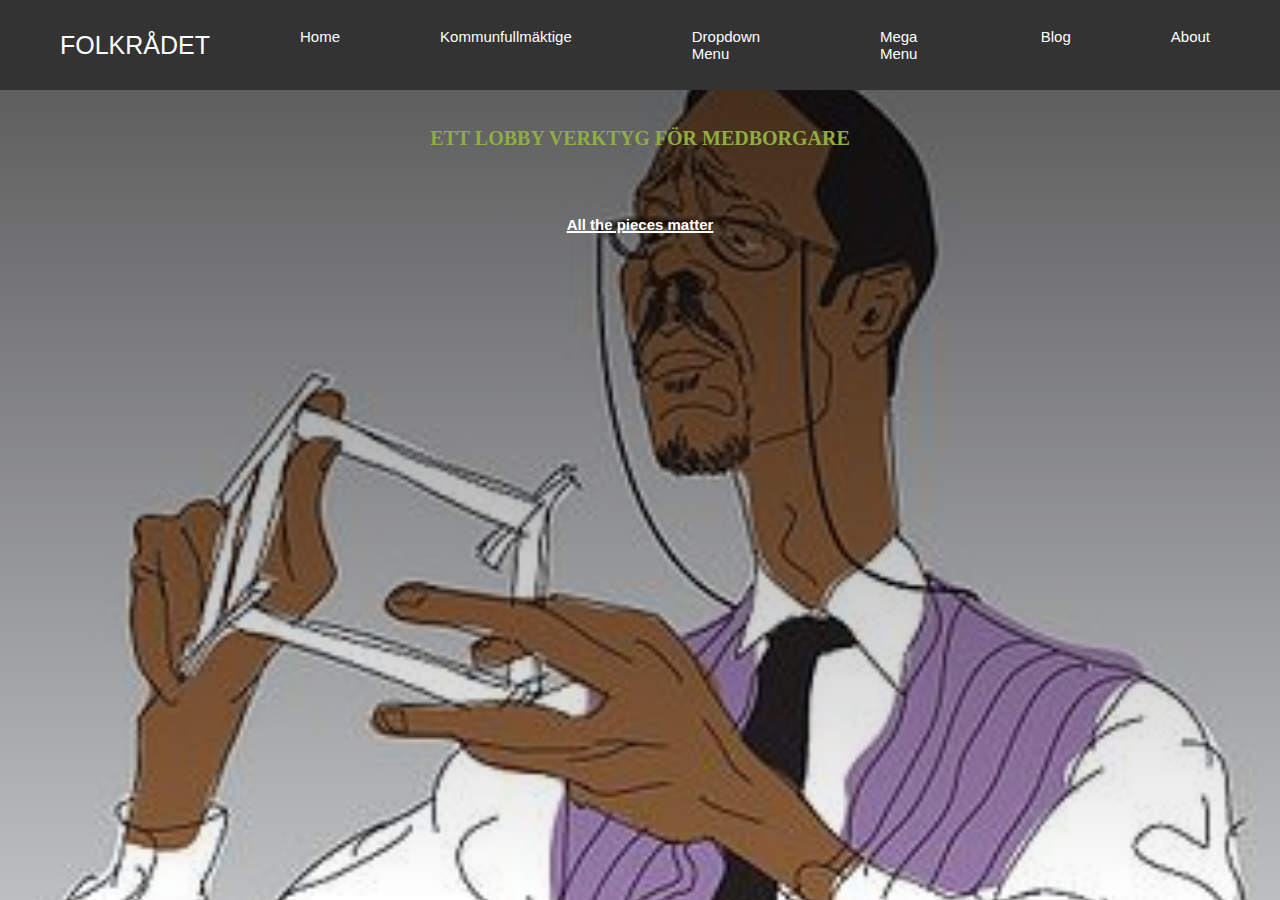
==== commit 418d6f95: "Hero pic wont show on mozilla. Google fonts doesnt work" ====
--- a/index.html
+++ b/index.html
@@ -15,176 +15,176 @@
 <body>
   <header class="header">
 
-      <a href="#" class="logo">FOLKRÅDET</a>
-      <div class="menu-btn">
-        <div class="menu-btn__lines"></div>
-      </div>
-      <ul class="menu-items">
-        <li><a href="#" class="menu-item">Home</a></li>
-        <li class="dropdown">
-          <a href="#" class="menu-item expand-btn">Kommunfullmäktige</a>
-          <ul class="dropdown-menu expandable">
-            <li><a href="#" class="menu-item">Kommunstyrelsen</a></li>
-            <li><a href="#" class="menu-item">stadsledningskontoret</a></li>
-            <li class="dropdown dropdown-right">
-              <a href="#" class="menu-item expand-btn">
-                fackförvaltningar
-                <i class="fas fa-angle-right"></i>
-              </a>
-              <ul class="menu-right expandable">
-                <li><a href="#" class="menu-item">exItem 3.1</a></li>
-                <li><a href="#" class="menu-item">exItem 3.2</a></li>
-                <li><a href="#" class="menu-item">exItem 3.3</a></li>
-                <li><a href="#" class="menu-item">exItem 3.4</a></li>
-              </ul>
-            </li>
-            <li class="dropdown dropdown-right">
-              <a href="#" class="menu-item expand-btn">
-                Item 4
-                <i class="fas fa-angle-right"></i>
-              </a>
-              <ul class="menu-right expandable">
-                <li><a href="#" class="menu-item">exItem 3.1</a></li>
-                <li><a href="#" class="menu-item">exItem 3.2</a></li>
-                <li><a href="#" class="menu-item">exItem 3.3</a></li>
-                <li><a href="#" class="menu-item">exItem 3.4</a></li>
-              </ul>
-            </li>
-          </ul>
-        </li>
-        <li>
-          <li class="dropdown">
-            <a href="#" class="menu-item expand-btn">Dropdown Menu</a>
-            <ul class="dropdown-menu expandable">
-              <li><a href="#" class="menu-item">Item 1</a></li>
-              <li><a href="#" class="menu-item">Item 2</a></li>
-              <li class="dropdown dropdown-right">
-                <a href="#" class="menu-item expand-btn">
-                  Item 3
-                  <i class="fas fa-angle-right"></i>
-                </a>
-                <ul class="menu-right expandable">
-                  <li><a href="#" class="menu-item">Item 3.1</a></li>
-                  <li><a href="#" class="menu-item">Item 3.2</a></li>
-                  <li><a href="#" class="menu-item">Item 3.3</a></li>
-                  <li><a href="#" class="menu-item">Item 3.4</a></li>
-                </ul>
-              </li>
-              <li><a href="#" class="menu-item">Item 4</a></li>
+    <a href="#" class="logo">FOLKRÅDET</a>
+    <div class="menu-btn">
+      <div class="menu-btn__lines"></div>
+    </div>
+    <ul class="menu-items">
+      <li><a href="#" class="menu-item">Home</a></li>
+      <li class="dropdown">
+        <a href="#" class="menu-item expand-btn">Kommunfullmäktige</a>
+        <ul class="dropdown-menu expandable">
+          <li><a href="#" class="menu-item">Kommunstyrelsen</a></li>
+          <li><a href="#" class="menu-item">stadsledningskontoret</a></li>
+          <li class="dropdown dropdown-right">
+            <a href="#" class="menu-item expand-btn">
+              fackförvaltningar
+              <i class="fas fa-angle-right"></i>
+            </a>
+            <ul class="menu-right expandable">
+              <li><a href="#" class="menu-item">exItem 3.1</a></li>
+              <li><a href="#" class="menu-item">exItem 3.2</a></li>
+              <li><a href="#" class="menu-item">exItem 3.3</a></li>
+              <li><a href="#" class="menu-item">exItem 3.4</a></li>
             </ul>
           </li>
-          <li>
-          <a href="#" class="menu-item expand-btn">Mega Menu</a>
-          <div class="mega-menu expandable">
-            <div class="content">
-              <div class="col">
-                <section>
-                  <h2>Featured 1</h2>
-                  <a href="#" class="img-wrapper"><span class="img"><img src="https://picsum.photos/400?random=1"
-                        alt="Random Image" /></span></a>
-                  <ul class="mega-links">
-                    <li><a href="#">Item 1</a></li>
-                    <li><a href="#">Item 2</a></li>
-                    <li><a href="#">Item 3</a></li>
-                    <li><a href="#">Item 4</a></li>
-                    <li><a href="#">Item 5</a></li>
-                  </ul>
-                </section>
-              </div>
-              <div class="col">
-                <section>
-                  <h2>Featured 2</h2>
-                  <ul class="mega-links">
-                    <li><a href="#">Item 1</a></li>
-                    <li><a href="#">Item 2</a></li>
-                    <li><a href="#">Item 3</a></li>
-                    <li><a href="#">Item 4</a></li>
-                    <li><a href="#">Item 5</a></li>
-                  </ul>
-                </section>
-              </div>
-              <div class="col">
-                <section>
-                  <h2>Featured 3</h2>
-                  <ul class="mega-links">
-                    <li><a href="#">Item 1</a></li>
-                    <li><a href="#">Item 2</a></li>
-                    <li><a href="#">Item 3</a></li>
-                    <li><a href="#">Item 4</a></li>
-                    <li><a href="#">Item 5</a></li>
-                  </ul>
-                </section>
-              </div>
-              <div class="col">
-                <section>
-                  <h2>Featured 4</h2>
-                  <ul class="mega-links">
-                    <li><a href="#">Item 1</a></li>
-                    <li><a href="#">Item 2</a></li>
-                    <li><a href="#">Item 3</a></li>
-                    <li><a href="#">Item 4</a></li>
-                    <li><a href="#">Item 5</a></li>
-                  </ul>
-                </section>
-              </div>
+          <li class="dropdown dropdown-right">
+            <a href="#" class="menu-item expand-btn">
+              Item 4
+              <i class="fas fa-angle-right"></i>
+            </a>
+            <ul class="menu-right expandable">
+              <li><a href="#" class="menu-item">exItem 3.1</a></li>
+              <li><a href="#" class="menu-item">exItem 3.2</a></li>
+              <li><a href="#" class="menu-item">exItem 3.3</a></li>
+              <li><a href="#" class="menu-item">exItem 3.4</a></li>
+            </ul>
+          </li>
+        </ul>
+      </li>
+      <li>
+      <li class="dropdown">
+        <a href="#" class="menu-item expand-btn">Dropdown Menu</a>
+        <ul class="dropdown-menu expandable">
+          <li><a href="#" class="menu-item">Item 1</a></li>
+          <li><a href="#" class="menu-item">Item 2</a></li>
+          <li class="dropdown dropdown-right">
+            <a href="#" class="menu-item expand-btn">
+              Item 3
+              <i class="fas fa-angle-right"></i>
+            </a>
+            <ul class="menu-right expandable">
+              <li><a href="#" class="menu-item">Item 3.1</a></li>
+              <li><a href="#" class="menu-item">Item 3.2</a></li>
+              <li><a href="#" class="menu-item">Item 3.3</a></li>
+              <li><a href="#" class="menu-item">Item 3.4</a></li>
+            </ul>
+          </li>
+          <li><a href="#" class="menu-item">Item 4</a></li>
+        </ul>
+      </li>
+      <li>
+        <a href="#" class="menu-item expand-btn">Mega Menu</a>
+        <div class="mega-menu expandable">
+          <div class="content">
+            <div class="col">
+              <section>
+                <h2>Featured 1</h2>
+                <a href="#" class="img-wrapper"><span class="img"><img src="https://picsum.photos/400?random=1"
+                      alt="Random Image" /></span></a>
+                <ul class="mega-links">
+                  <li><a href="#">Item 1</a></li>
+                  <li><a href="#">Item 2</a></li>
+                  <li><a href="#">Item 3</a></li>
+                  <li><a href="#">Item 4</a></li>
+                  <li><a href="#">Item 5</a></li>
+                </ul>
+              </section>
+            </div>
+            <div class="col">
+              <section>
+                <h2>Featured 2</h2>
+                <ul class="mega-links">
+                  <li><a href="#">Item 1</a></li>
+                  <li><a href="#">Item 2</a></li>
+                  <li><a href="#">Item 3</a></li>
+                  <li><a href="#">Item 4</a></li>
+                  <li><a href="#">Item 5</a></li>
+                </ul>
+              </section>
+            </div>
+            <div class="col">
+              <section>
+                <h2>Featured 3</h2>
+                <ul class="mega-links">
+                  <li><a href="#">Item 1</a></li>
+                  <li><a href="#">Item 2</a></li>
+                  <li><a href="#">Item 3</a></li>
+                  <li><a href="#">Item 4</a></li>
+                  <li><a href="#">Item 5</a></li>
+                </ul>
+              </section>
+            </div>
+            <div class="col">
+              <section>
+                <h2>Featured 4</h2>
+                <ul class="mega-links">
+                  <li><a href="#">Item 1</a></li>
+                  <li><a href="#">Item 2</a></li>
+                  <li><a href="#">Item 3</a></li>
+                  <li><a href="#">Item 4</a></li>
+                  <li><a href="#">Item 5</a></li>
+                </ul>
+              </section>
             </div>
           </div>
-        </li>
-        <li>
-          <a href="#" class="menu-item expand-btn">Blog</a>
-          <div class="mega-menu blog expandable">
-            <div class="content">
-              <div class="col">
-                <a href="#" class="img-wrapper"><span class="img"><img src="https://picsum.photos/400?random=2"
-                      alt="Random Image" /></span></a>
-                <h2>Title</h2>
-                <p>
-                  Lorem ipsum dolor sit amet consectetur, adipisicing elit.
-                  Dolorum vel quae quos culpa! Voluptate ipsum adipisci et
-                  quibusdam deserunt quis.
-                </p>
-                <a href="#" class="read-more">read more...</a>
-              </div>
-              <div class="col">
-                <a href="#" class="img-wrapper"><span class="img"><img src="https://picsum.photos/400?random=3"
-                      alt="Random Image" /></span></a>
-                <h2>Title</h2>
-                <p>
-                  Lorem ipsum dolor sit amet consectetur, adipisicing elit.
-                  Dolorum vel quae quos culpa! Voluptate ipsum adipisci et
-                  quibusdam deserunt quis.
-                </p>
-                <a href="#" class="read-more">read more...</a>
-              </div>
-              <div class="col">
-                <a href="#" class="img-wrapper"><span class="img"><img src="https://picsum.photos/400?random=4"
-                      alt="Random Image" /></span></a>
-                <h2>Title</h2>
-                <p>
-                  Lorem ipsum dolor sit amet consectetur, adipisicing elit.
-                  Dolorum vel quae quos culpa! Voluptate ipsum adipisci et
-                  quibusdam deserunt quis.
-                </p>
-                <a href="#" class="read-more">read more...</a>
-              </div>
+        </div>
+      </li>
+      <li>
+        <a href="#" class="menu-item expand-btn">Blog</a>
+        <div class="mega-menu blog expandable">
+          <div class="content">
+            <div class="col">
+              <a href="#" class="img-wrapper"><span class="img"><img src="https://picsum.photos/400?random=2"
+                    alt="Random Image" /></span></a>
+              <h2>Title</h2>
+              <p>
+                Lorem ipsum dolor sit amet consectetur, adipisicing elit.
+                Dolorum vel quae quos culpa! Voluptate ipsum adipisci et
+                quibusdam deserunt quis.
+              </p>
+              <a href="#" class="read-more">read more...</a>
+            </div>
+            <div class="col">
+              <a href="#" class="img-wrapper"><span class="img"><img src="https://picsum.photos/400?random=3"
+                    alt="Random Image" /></span></a>
+              <h2>Title</h2>
+              <p>
+                Lorem ipsum dolor sit amet consectetur, adipisicing elit.
+                Dolorum vel quae quos culpa! Voluptate ipsum adipisci et
+                quibusdam deserunt quis.
+              </p>
+              <a href="#" class="read-more">read more...</a>
+            </div>
+            <div class="col">
+              <a href="#" class="img-wrapper"><span class="img"><img src="https://picsum.photos/400?random=4"
+                    alt="Random Image" /></span></a>
+              <h2>Title</h2>
+              <p>
+                Lorem ipsum dolor sit amet consectetur, adipisicing elit.
+                Dolorum vel quae quos culpa! Voluptate ipsum adipisci et
+                quibusdam deserunt quis.
+              </p>
+              <a href="#" class="read-more">read more...</a>
             </div>
           </div>
-        </li>
-        <li><a href="#" class="menu-item">About</a></li>
-      </ul>
+        </div>
+      </li>
+      <li><a href="#" class="menu-item">About</a></li>
+    </ul>
     </nav>
   </header>
   <section class="hero">
     <h1>
       Ett lobby verktyg för medborgare
     </h1>
-    
-    <p>
-      Lorem ipsum dolor sit amet consectetur adipisicing elit. Ad, labore?
-    </p>
+
+    <h2>
+      All the pieces matter
+    </h2>
   </section>
 
-  
+
 </body>
 
 </html>--- a/css/style.css
+++ b/css/style.css
@@ -26,12 +26,14 @@
   margin: auto;
   display: flex;
   align-items: center;
-  justify-content: space-around;
+  justify-content: space-between;
   padding: 2rem;
   min-height: 10vh;
   z-index: 1;
 }
 .header a {
+  display: flex;
+  padding: 0rem 4rem;
   text-decoration: none;
   color: #ffffff;
 }
@@ -174,7 +176,7 @@
 /* section */
 .hero {
   min-height: 90vh;
-  background: linear-gradient(black, transparent),
+  background: linear-gradient(rgba(0, 0, 0, 0.5), transparent),
     url('/Img/Lester\ Freamon.jpg');
   background-repeat: no-repeat;
   background-size: cover;
@@ -183,7 +185,7 @@
 .hero h1 {
   margin: auto;
   text-align: center;
-  padding: 5rem;
+  padding: 1rem;
   font-family: 'Titillium Web', serif;
   font-weight: 700;
   line-height: 6vw;
@@ -191,10 +193,12 @@
   text-transform: uppercase;
 }
 
-.hero p {
+.hero h2 {
   text-align: center;
   font-weight: 700;
   line-height: 6vw;
+  text-decoration: underline;
+  text-decoration-thickness: 0.2rem;
 }
 /* nav menu button */
 .menu-btn {
